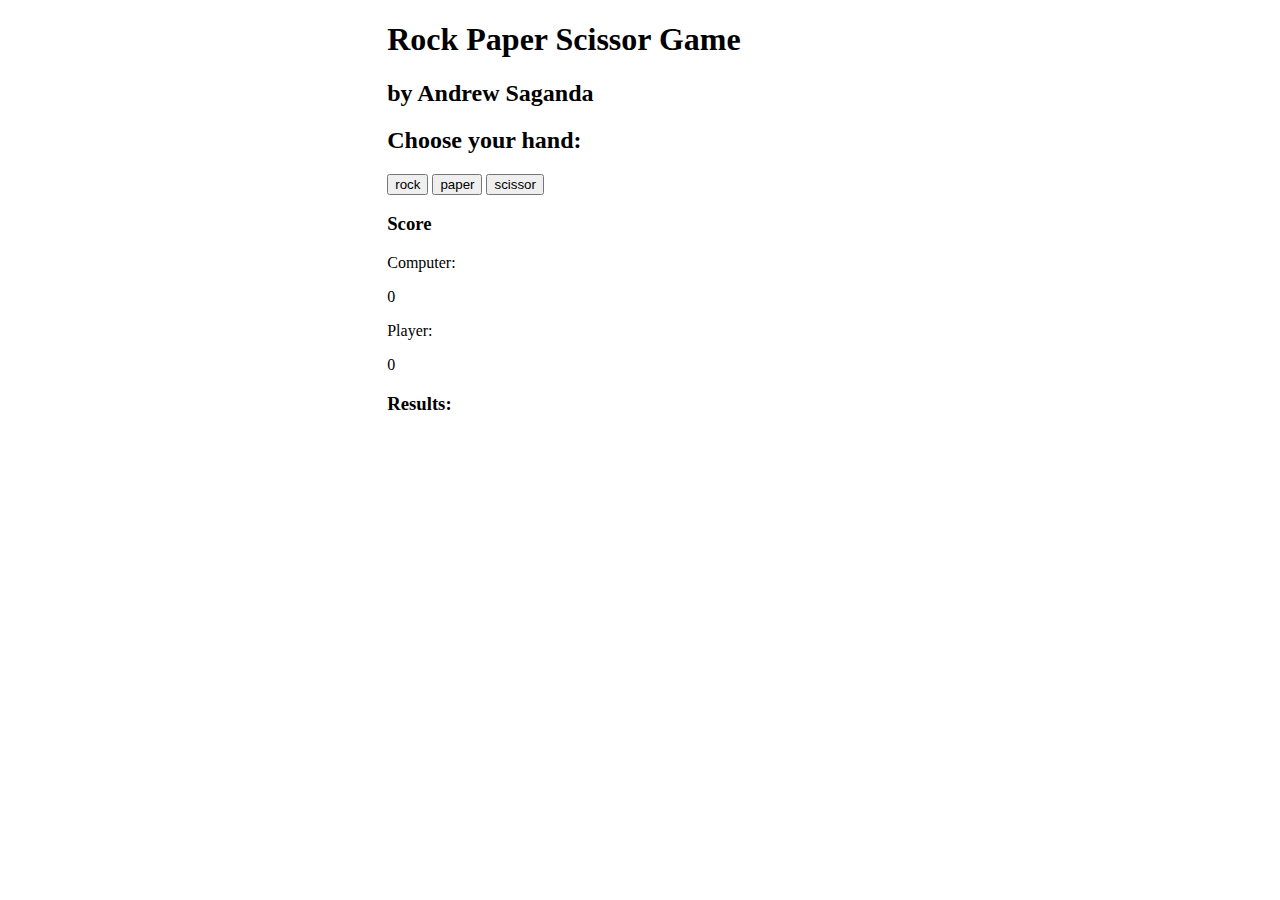
==== index.html @ 813ccfed "renamed rockpaperscissors.html to index.html because of github pages and how it works to show the fr" ====
<!DOCTYPE html>
<html>
<head>
  <meta charset="utf-8">
  <meta http-equiv="X-UA-Compatible" content="IE=edge">
  <title>RPS</title>
  <link rel="stylesheet" href="rockpaperscissor.css">
</head>
<body>
  <div class="container">
    <h1>Rock Paper Scissor Game</h1>
    <h2>by Andrew Saganda</h2>

    <h2>Choose your hand:</h2>
    <button class="option">rock</button>
    <button class="option">paper</button>
    <button class="option">scissor</button>
    <div class="score">
      <h3>Score</h3>
      <div>Computer:
        <p class="computerScore">0</p>
      </div>
      <div>Player:
        <p class="playerScore">0</p>
      </div>
    </div>
    <div id="game-results">
      <h3>Results:</h3>
    </div>
  </div>
</body>
</html>

<script src="rockpaperscissors.js"></script>
---- rockpaperscissor.css ----
.container {
  width: 40%;
  margin:0 auto;
}
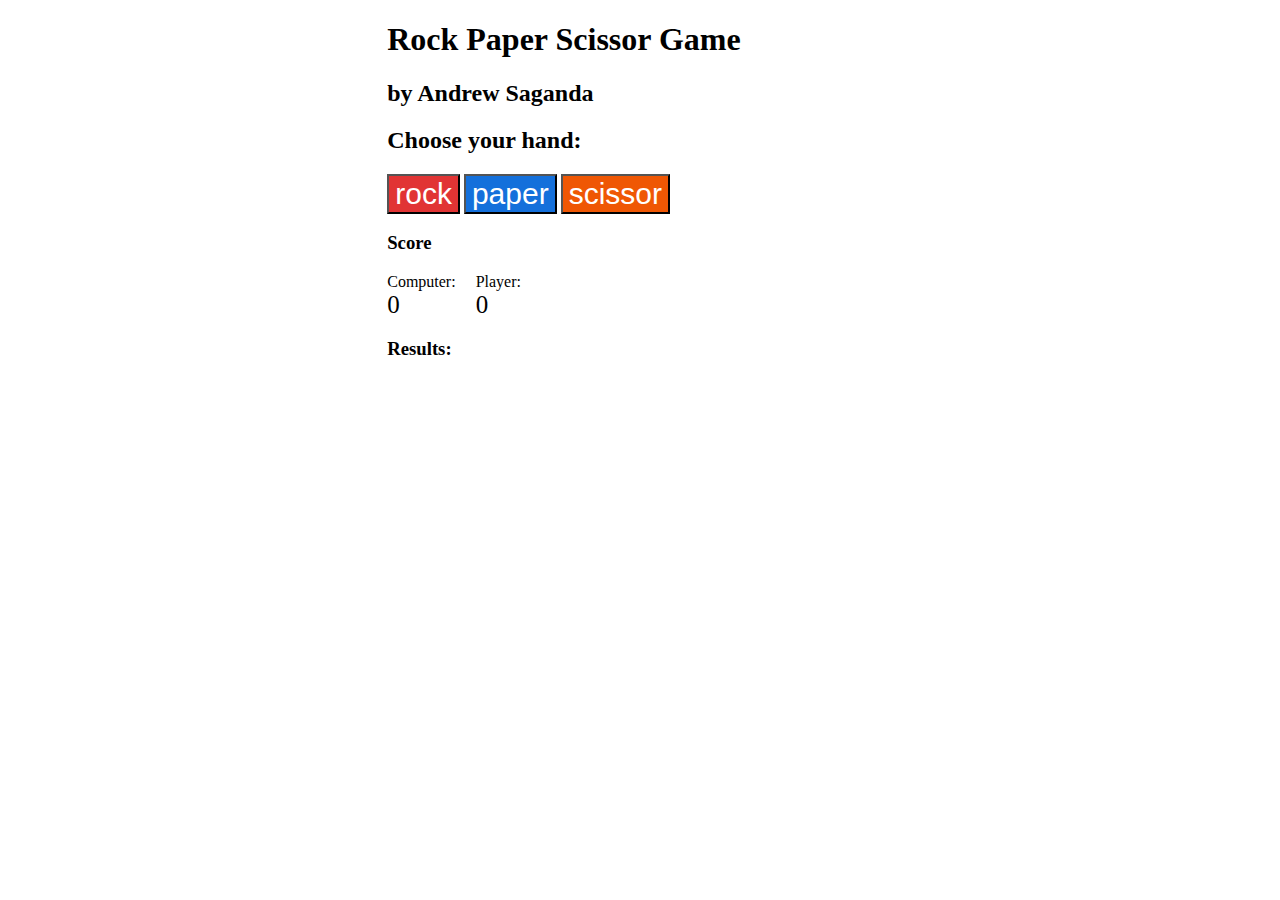
==== commit b1533bd6: "added some styles" ====
--- a/index.html
+++ b/index.html
@@ -12,16 +12,18 @@
     <h2>by Andrew Saganda</h2>
 
     <h2>Choose your hand:</h2>
-    <button class="option">rock</button>
-    <button class="option">paper</button>
-    <button class="option">scissor</button>
+    <button class="option red">rock</button>
+    <button class="option blue">paper</button>
+    <button class="option orange">scissor</button>
     <div class="score">
       <h3>Score</h3>
-      <div>Computer:
-        <p class="computerScore">0</p>
-      </div>
-      <div>Player:
-        <p class="playerScore">0</p>
+      <div class="scorestructure">
+        <div class="compstyle">Computer:
+          <div class="computerScore">0</div>
+        </div>
+        <div>Player:
+          <div class="playerScore">0</div>
+        </div>
       </div>
     </div>
     <div id="game-results">
--- a/rockpaperscissor.css
+++ b/rockpaperscissor.css
@@ -1,4 +1,32 @@
 .container {
   width: 40%;
   margin:0 auto;
+}
+
+.computerScore,
+.playerScore {
+  font-size: 25px;
+}
+
+button.red {
+  font-size: 30px;
+  color: white;
+  background: #e13434;
+}
+button.blue {
+  font-size: 30px;
+  background: #1470db;
+  color: white;
+}
+button.orange {
+  font-size: 30px;
+  background: #ef5704;
+  color: white;
+}
+
+.scorestructure {
+  display: flex;
+}
+.compstyle {
+  margin-right: 20px;
 }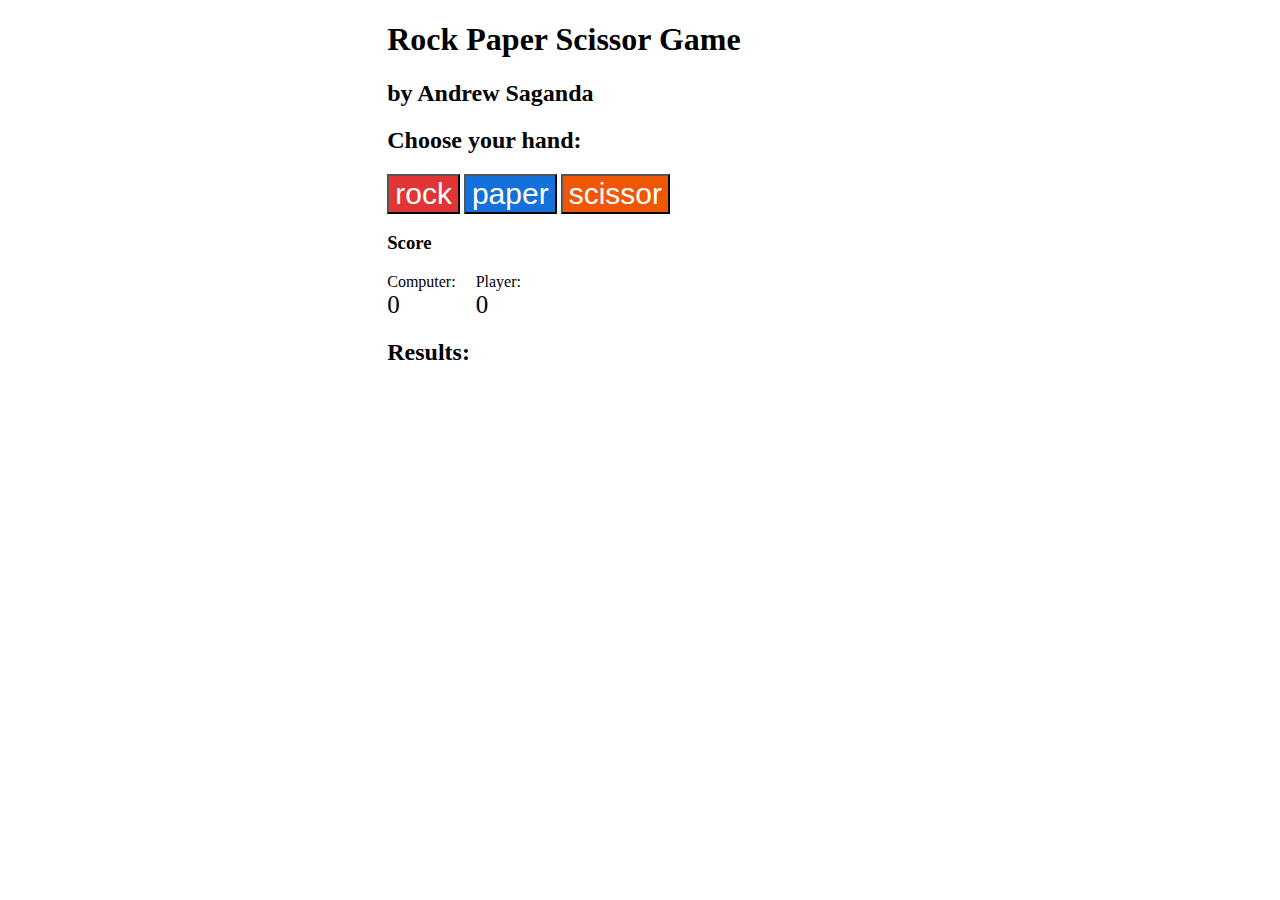
==== commit e75bf83a: "added reset game functionality and text to the page, added the functionality of disabling the 3 opti" ====
--- a/index.html
+++ b/index.html
@@ -27,7 +27,7 @@
       </div>
     </div>
     <div id="game-results">
-      <h3>Results:</h3>
+      <h2>Results:</h2>
     </div>
   </div>
 </body>
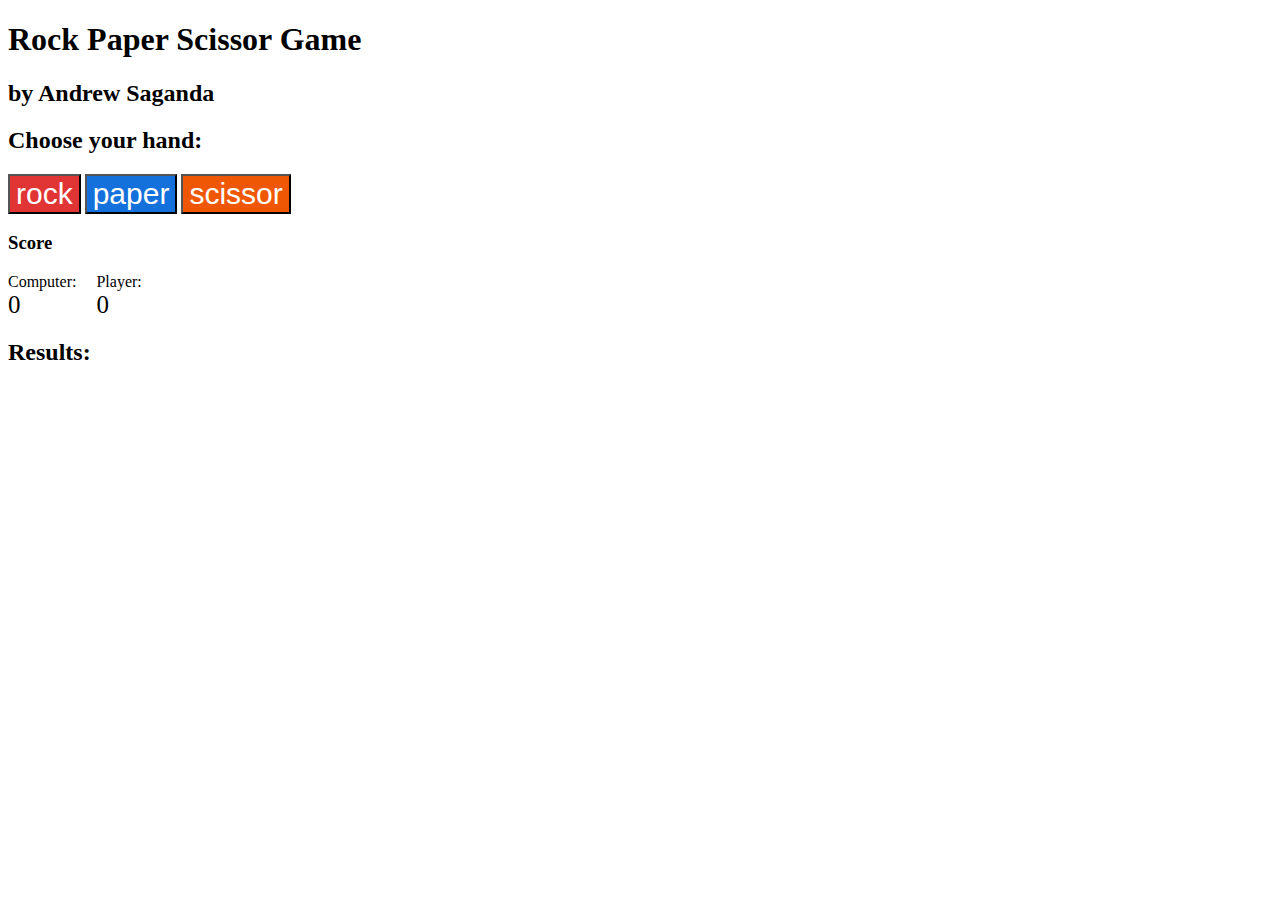
==== commit 05eb590f: "added bootstrap cdn link and integrated some classes into ui" ====
--- a/index.html
+++ b/index.html
@@ -4,32 +4,48 @@
   <meta charset="utf-8">
   <meta http-equiv="X-UA-Compatible" content="IE=edge">
   <title>RPS</title>
+  <link href="https://cdn.jsdelivr.net/npm/bootstrap@5.0.2/dist/css/bootstrap.min.css" rel="stylesheet" integrity="sha384-EVSTQN3/azprG1Anm3QDgpJLIm9Nao0Yz1ztcQTwFspd3yD65VohhpuuCOmLASjC" crossorigin="anonymous">
   <link rel="stylesheet" href="rockpaperscissor.css">
 </head>
 <body>
-  <div class="container">
-    <h1>Rock Paper Scissor Game</h1>
-    <h2>by Andrew Saganda</h2>
-
-    <h2>Choose your hand:</h2>
-    <button class="option red">rock</button>
-    <button class="option blue">paper</button>
-    <button class="option orange">scissor</button>
-    <div class="score">
-      <h3>Score</h3>
-      <div class="scorestructure">
-        <div class="compstyle">Computer:
-          <div class="computerScore">0</div>
-        </div>
-        <div>Player:
-          <div class="playerScore">0</div>
+  <div class="container-fluid">
+    <div>
+      <h1>Rock Paper Scissor Game</h1>
+      <h2>by Andrew Saganda</h2>
+    </div>
+    <div class="row">
+      <div class="d-flex flex-column gap-3">
+        <h2>Choose your hand:</h2>
+        <button class="option red btn btn-lg">rock</button>
+        <button class="option blue btn btn-lg">paper</button>
+        <button class="option orange btn btn-lg">scissor</button>
+      </div>
+    </div>
+    <div class="row">
+      <div class="score">
+        <h3>Score</h3>
+        <div class="scorestructure">
+          <div class="compstyle">Computer:
+            <div class="computerScore">0</div>
+          </div>
+          <div>Player:
+            <div class="playerScore">0</div>
+          </div>
         </div>
       </div>
     </div>
-    <div id="game-results">
-      <h2>Results:</h2>
+    <div class="row">
+      <div id="game-results">
+        <h2>Results:</h2>
+      </div>
+      <div class="reset">
+        <h3>Game Over!</h3> 
+        <button class='new-game'>click here to reset!</button>
+      </div>
     </div>
   </div>
+  <script src="https://cdn.jsdelivr.net/npm/@popperjs/core@2.9.2/dist/umd/popper.min.js" integrity="sha384-IQsoLXl5PILFhosVNubq5LC7Qb9DXgDA9i+tQ8Zj3iwWAwPtgFTxbJ8NT4GN1R8p" crossorigin="anonymous"></script>
+  <script src="https://cdn.jsdelivr.net/npm/bootstrap@5.0.2/dist/js/bootstrap.min.js" integrity="sha384-cVKIPhGWiC2Al4u+LWgxfKTRIcfu0JTxR+EQDz/bgldoEyl4H0zUF0QKbrJ0EcQF" crossorigin="anonymous"></script>
 </body>
 </html>
 
--- a/rockpaperscissor.css
+++ b/rockpaperscissor.css
@@ -1,7 +1,7 @@
-.container {
+/*.container {
   width: 40%;
   margin:0 auto;
-}
+}*/
 
 .computerScore,
 .playerScore {
@@ -29,4 +29,8 @@
 }
 .compstyle {
   margin-right: 20px;
+}
+
+.reset {
+  display: none;
 }